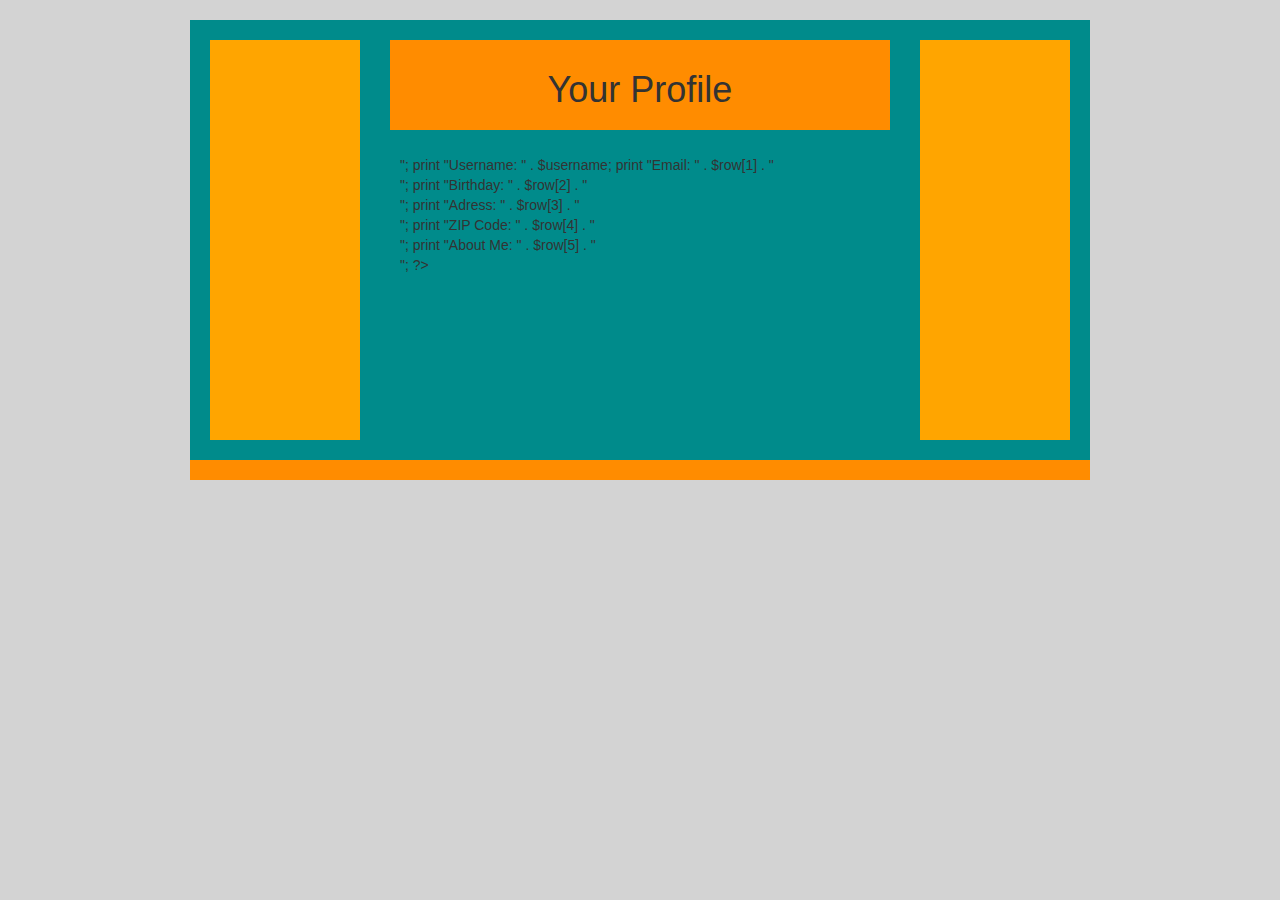
==== profile.html @ cefb981d "Login" ====
<!DOCTYPE HTML>
    <html>
        <head>
            <link rel="stylesheet" href="style.css" type="text/css">
            <link rel="stylesheet"href="http://maxcdn.bootstrapcdn.com/bootstrap/3.3.5/css/bootstrap.min.css">
        </head>
        
        <body style="background-color: lightgray">
           <div id="wrapper">
                <div id="rightBar">                
                
                </div>
                
                <div id="leftBar">
                
                </div>
                
                <div id="header">
                    <h1>Your Profile</h1>
                </div>

                <div id="content">
                    
                    <?php
                        $connection = mysql_connect("localhost:3306", "default") or die("Connection refused");
                        mysql_select_db("Accounts") or die("Database not found");
                
                            $username = $_SESSION["username"];

                            $query = "SELECT ID, Email, Birthday, Adress, AboutMe FROM Account WHERE Username LIKE 'Mr. Robot'";
                            $result = mysql_query($query);
                            $row = mysql_fetch_row($result);
                            

                            print "ID: " . $row[0] . "<br>";
                            print "Username: " . $username; 
                            print "Email: " . $row[1] . "<br>";
                            print "Birthday: " . $row[2] . "<br>";
                            print "Adress: " . $row[3] . "<br>";
                            print "ZIP Code: " . $row[4] . "<br>";
                            print "About Me: " . $row[5] . "<br>";

                    ?>  

  
                </div>
                
                <div id="footer">
                
                </div>
            </div>
        </body>
    </html>
---- style.css ----
#login {
      
    width: -webkit-fit-content;
    width: -moz-fit-content;
    width: fit-content;
    position: absolute;
    left: 0;
    right: 0;
    padding: 10px;
    margin: 0 auto;
    top: 125px;


}

#header {
    
    background-color:darkorange;
    width: 500px;
    position: absolute;
    text-align: center;
    right: 200px;
    padding: 10px;
    margin-top: 10px;

}


#wrapper {
    
    position: relative;
    top: 20px;
    padding: 10px;
    margin: 0 auto;
    overflow: auto;
    background-color:darkcyan;
    clear: both;
    width: 900px;
    height: 460px;
    
}


#wrapper2 {
    
    position: relative;
    top: 20px;
    padding: 10px;
    margin: 0 auto;
    overflow: auto;
    background-color:darkcyan;
    clear: both;
    width: 900px;
    height: 720px;
    
}


#rightBar {
    
    float:right;
    background-color: orange;
    height:400px;
    width:150px;
    margin:10px;
    
}

#leftBar {
    
    float:left;
    background-color:orange;
    height:400px;
    width:150px;
    margin:10px;
}

#rightBar2 {
    
    float:right;
    background-color: orange;
    height:660px;
    width:150px;
    margin:10px;
    
}

#leftBar2 {
    
    float:left;
    background-color:orange;
    height:660px;
    width:150px;
    margin:10px;
}

#footer {
    
    background-color:darkorange;
    position: absolute;
    text-align: center;
    padding: 10px;
    left: 0;
    right: 0;
    bottom: 0px;   
}


#content {
    
    position: absolute;
    left: 200px;
    padding: 10px;
    margin: 0 auto;
    top: 125px;
    
    
}



input[type=submit] {
    
    width:80px;
       
}


input[type=text] {
    
    background-color:orange;
    border: orange;
       
}


input[type=password] {
    
    background-color:orange;
    border: orange;
       
}
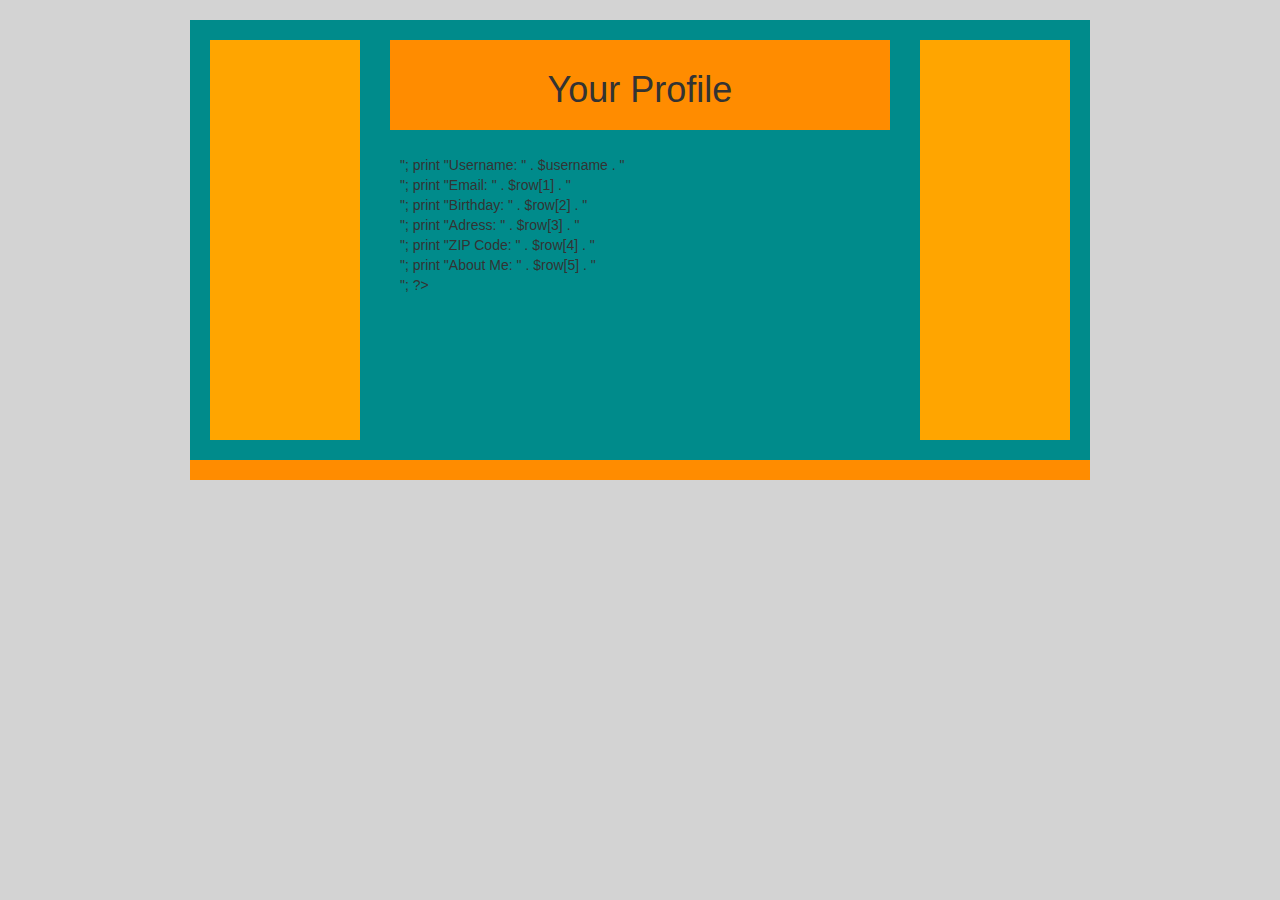
==== commit 5fb297e7: "Login" ====
--- a/profile.html
+++ b/profile.html
@@ -27,13 +27,13 @@
                 
                             $username = $_SESSION["username"];
 
-                            $query = "SELECT ID, Email, Birthday, Adress, AboutMe FROM Account WHERE Username LIKE 'Mr. Robot'";
+                            $query = "SELECT Ac.ID, Ac.Email, Ac.Birthday, Ad.Adress, Ad.ZIP, Ad.AboutMe FROM Account Ac, Adress Ad WHERE Username LIKE 'Mr. Robot' AND Ad.ZIP = Ac.ID";
                             $result = mysql_query($query);
                             $row = mysql_fetch_row($result);
                             
 
                             print "ID: " . $row[0] . "<br>";
-                            print "Username: " . $username; 
+                            print "Username: " . $username . "<br>"; 
                             print "Email: " . $row[1] . "<br>";
                             print "Birthday: " . $row[2] . "<br>";
                             print "Adress: " . $row[3] . "<br>";
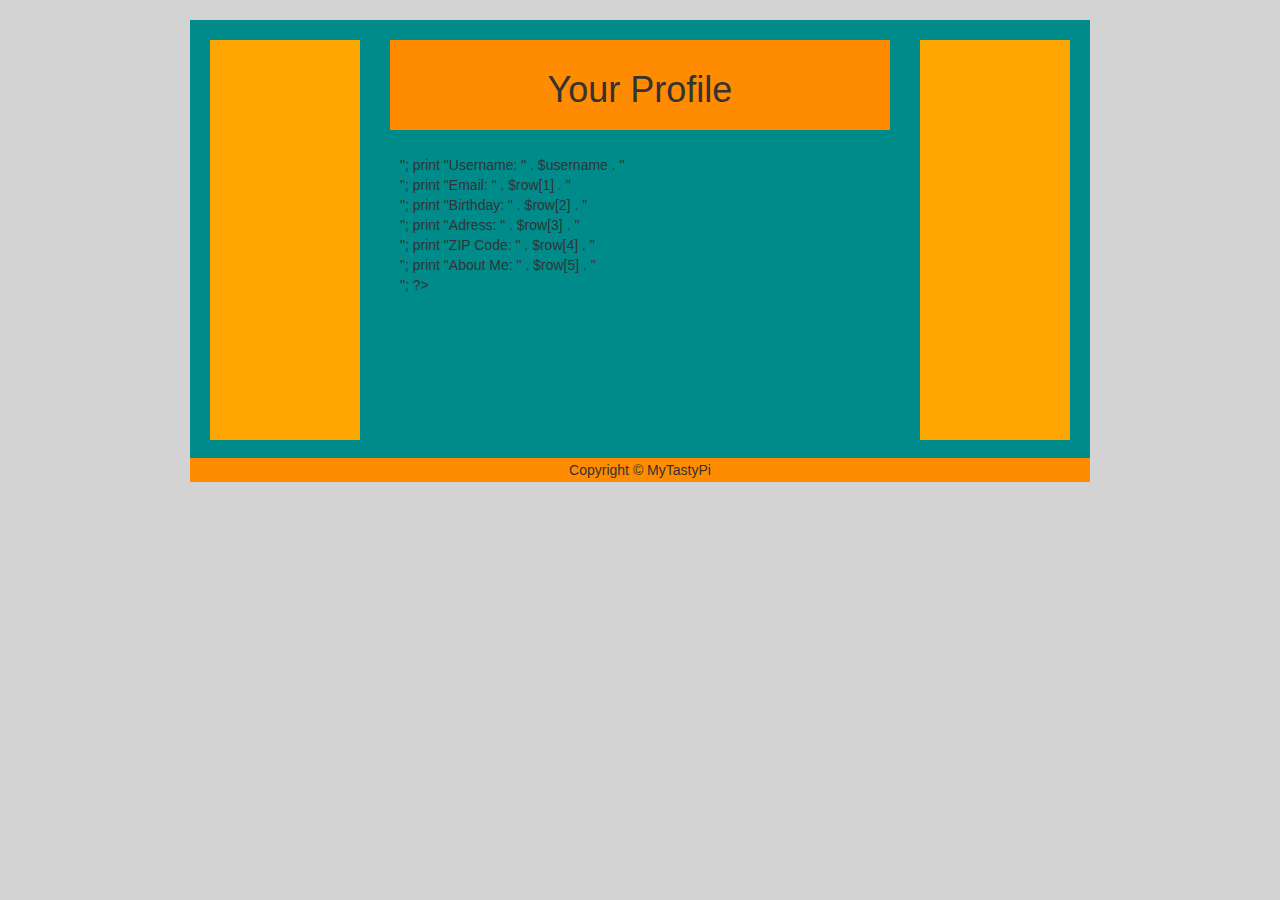
==== commit dd355953: "Login" ====
--- a/profile.html
+++ b/profile.html
@@ -3,6 +3,7 @@
         <head>
             <link rel="stylesheet" href="style.css" type="text/css">
             <link rel="stylesheet"href="http://maxcdn.bootstrapcdn.com/bootstrap/3.3.5/css/bootstrap.min.css">
+            <title>Your Profile</title>
         </head>
         
         <body style="background-color: lightgray">
@@ -27,7 +28,7 @@
                 
                             $username = $_SESSION["username"];
 
-                            $query = "SELECT Ac.ID, Ac.Email, Ac.Birthday, Ad.Adress, Ad.ZIP, Ad.AboutMe FROM Account Ac, Adress Ad WHERE Username LIKE 'Mr. Robot' AND Ad.ZIP = Ac.ID";
+                            $query = "SELECT Ac.ID, Ac.Email, Ac.Birthday, Ad.Adress, Ad.ZIP, Ac.AboutMe FROM Account Ac, Adress Ad WHERE Username LIKE '$username' AND Ac.Adress = Ad.ID";
                             $result = mysql_query($query);
                             $row = mysql_fetch_row($result);
                             
@@ -46,7 +47,7 @@
                 </div>
                 
                 <div id="footer">
-                
+                    Copyright &copy; MyTastyPi
                 </div>
             </div>
         </body>
--- a/style.css
+++ b/style.css
@@ -36,7 +36,7 @@
     background-color:darkcyan;
     clear: both;
     width: 900px;
-    height: 460px;
+    height: 462px;
     
 }
 
@@ -51,7 +51,7 @@
     background-color:darkcyan;
     clear: both;
     width: 900px;
-    height: 720px;
+    height: 722px;
     
 }
 
@@ -99,7 +99,7 @@
     background-color:darkorange;
     position: absolute;
     text-align: center;
-    padding: 10px;
+    padding: 2px;
     left: 0;
     right: 0;
     bottom: 0px;   
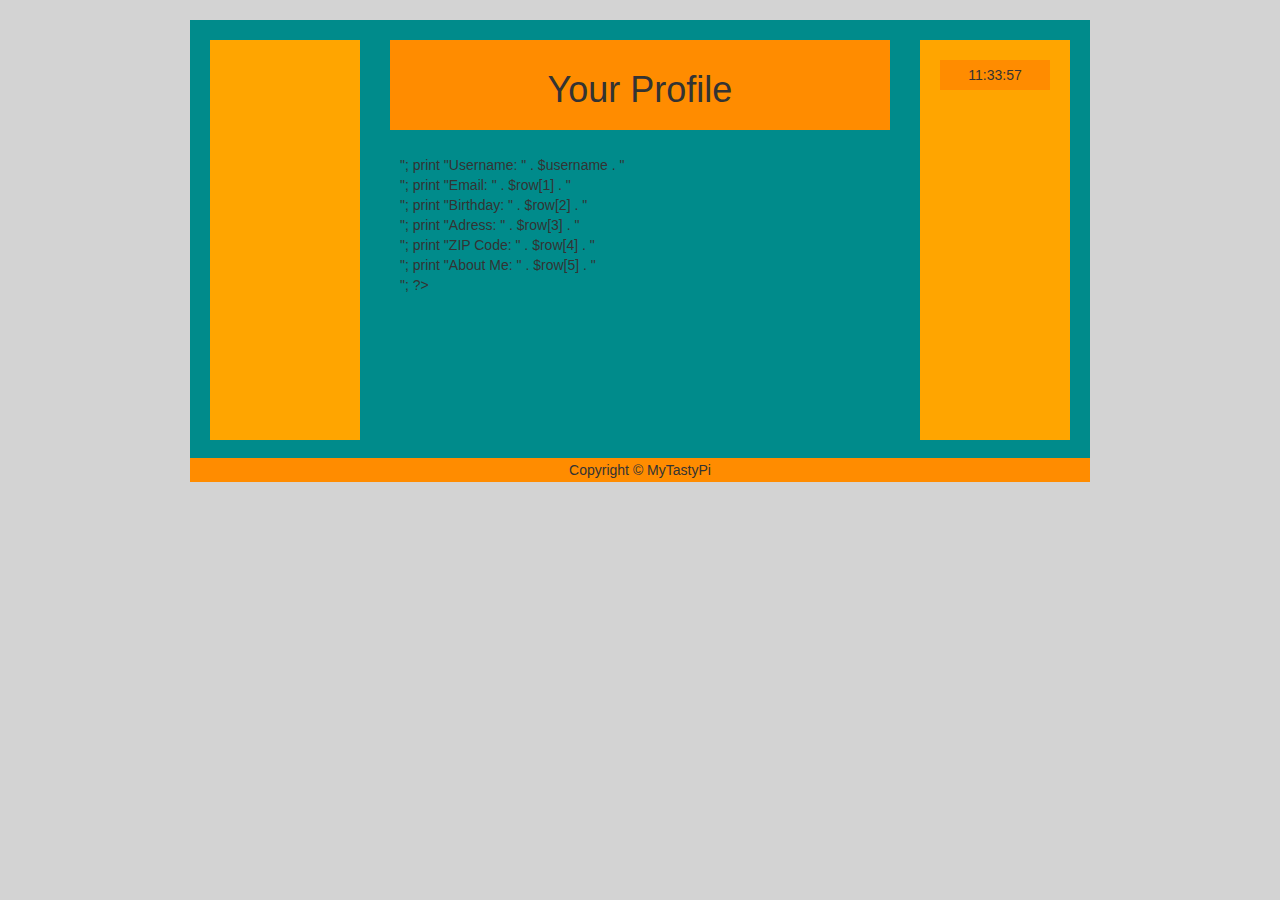
==== commit d4a792d5: "Login" ====
--- a/profile.html
+++ b/profile.html
@@ -3,13 +3,35 @@
         <head>
             <link rel="stylesheet" href="style.css" type="text/css">
             <link rel="stylesheet"href="http://maxcdn.bootstrapcdn.com/bootstrap/3.3.5/css/bootstrap.min.css">
+            
+            <script>
+                function startTime() 
+                {
+                    var today = new Date();
+                    var h = today.getHours();
+                    var m = today.getMinutes();
+                    var s = today.getSeconds();
+                    m = checkTime(m);
+                    s = checkTime(s);
+                    document.getElementById('clock').innerHTML = h + ":" + m + ":" + s;
+                    var t = setTimeout(startTime, 500);
+                }
+                
+                function checkTime(i) 
+                {
+                    if (i < 10) {i = "0" + i};
+                    return i;
+                }
+            </script>
+            
+            
             <title>Your Profile</title>
         </head>
         
-        <body style="background-color: lightgray">
+        <body style="background-color: lightgray"  onload="startTime()">
            <div id="wrapper">
                 <div id="rightBar">                
-                
+                        <div id="clock">Time: </div>
                 </div>
                 
                 <div id="leftBar">
--- a/style.css
+++ b/style.css
@@ -117,6 +117,18 @@
     
 }
 
+#clock {
+    
+    background-color:darkorange;
+    position: relative;
+    top: 20px;
+    left: 20px;
+    width: 110px;
+    text-align: center;
+    padding: 5px;
+        
+}
+
 
 
 input[type=submit] {
